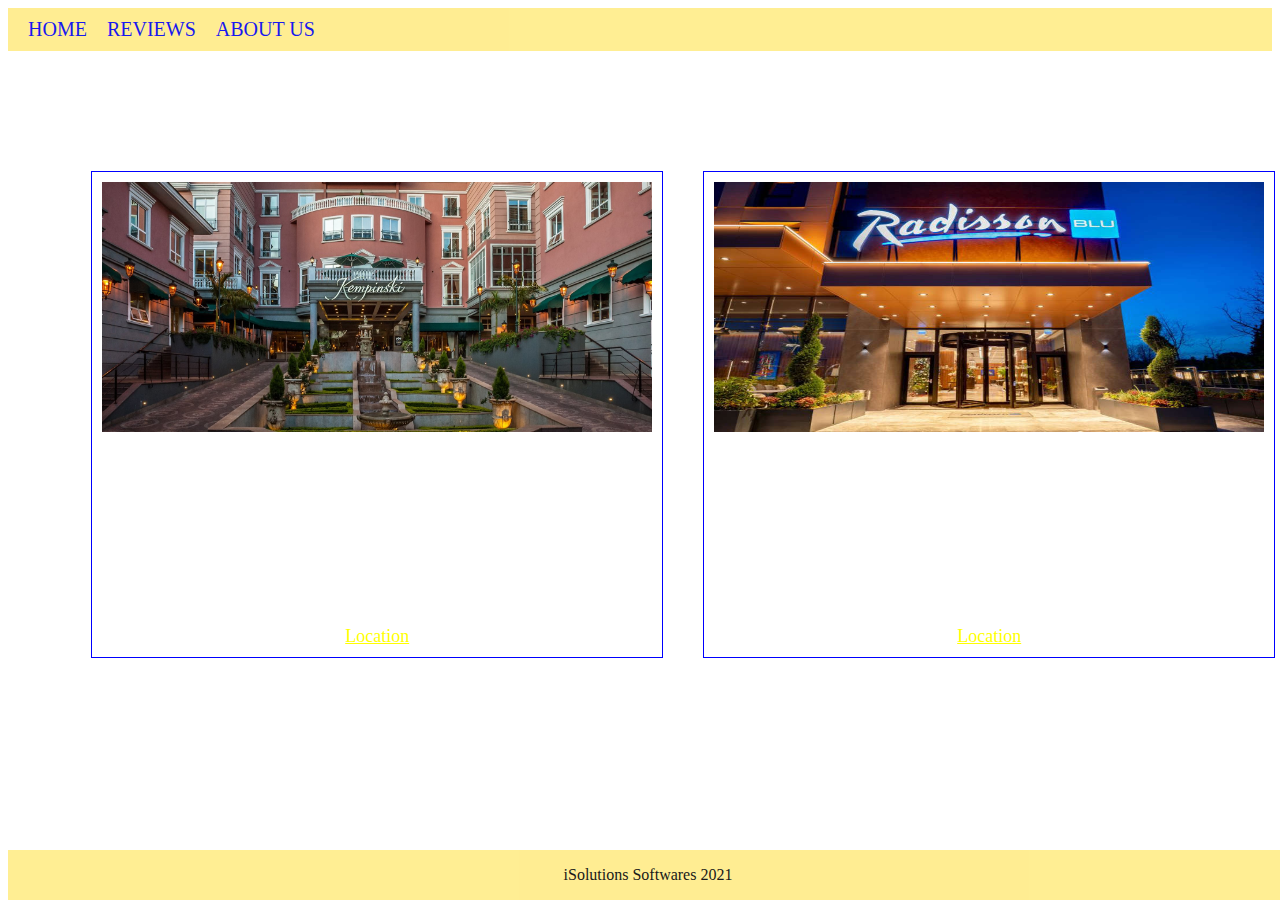
==== High.html @ f46eeff2 "It will link all pages" ====
<!DOCTYPE html>
<html lang="en">

<head>
    <meta charset="UTF-8">
    <meta http-equiv="X-UA-Compatible" content="IE=edge">
    <meta name="viewport" content="width=device-width, initial-scale=1.0">
    <title>Preferred restaurants</title>
    <link rel="stylesheet" href="index.css" class="">
</head>

<body>
    <div class="navbar">
        <li><a href="index.html">HOME</a></li>
        <li><a href="review.html">REVIEWS</a></li>
        <li><a href="about_us.html">ABOUT US</a></li>
    </div>

    <h1>LOCATE THE RESTAURANT MERGING YOUR STANDARDS</h1>

    <div class="hotels">
        <div class="kemp">
            <img src="images/Kempinski.jpg" alt="Kempinski">
            <p>Offering the perfect fusion of European luxury and Kenyan hospitality, Villa Rosa Kempinski is a unique
                destination where guests can spend time relaxing or working.
                In addition to the 200 rooms and suites distributed throughout its ten floors, you will also find
                exquisite dining opportunities here. Our dining selection includes
                Cafe Villa Rosa, K Lounge our lobby lounge; Balcony Bar, Chinese Restaurant 88; Italian Restaurant
                LUCCA; and our Levant -style lounge and restaurant Tambourin.
                The hotel also has a grand ballroom and Kempinski The Spa.
                Kempinski White Glove Services has been implemented to ensure a healthy and safe environment for all our
                guests and employees
                worldwide, at all times.</p>
            <a
                href="https://www.google.com/maps/place/Radisson+Blu+Hotel+%26+Residence,+Nairobi+Arboretum/@-1.2783288,36.8024044,17z/data=!3m1!4b1!4m8!3m7!1s0x182f17c3d58454ff:0x872530bffb8a3741!5m2!4m1!1i2!8m2!3d-1.2783288!4d36.8045931">Location</a>
        </div>

        <div class="rad">
            <img src="images/Radisson.jpg" alt="Radisson">
            <p>Offering the perfect fusion of European luxury and Kenyan hospitality, Villa Rosa Kempinski is a unique
                destination where guests can spend time relaxing or working.
                In addition to the 200 rooms and suites distributed throughout its ten floors, you will also find
                exquisite dining opportunities here. Our dining selection includes
                Cafe Villa Rosa, K Lounge our lobby lounge; Balcony Bar, Chinese Restaurant 88; Italian Restaurant
                LUCCA; and our Levant -style lounge and restaurant Tambourin.
                The hotel also has a grand ballroom and Kempinski The Spa.
                Kempinski White Glove Services has been implemented to ensure a healthy and safe environment for all our
                guests and employees
                worldwide, at all times.</p>
            <a
                href="https://www.google.com/maps/place/Kempinski+The+Spa+-+Nairobi/@-1.271295,36.8067163,17z/data=!3m1!4b1!4m5!3m4!1s0x182f176ed63d2323:0x3dc1e1570bb4f0c8!8m2!3d-1.271295!4d36.808905">Location</a>
        </div>

        <div class="med">
            <img src="images/Med.jpg" alt="Kempinski">
            <p>Offering the perfect fusion of European luxury and Kenyan hospitality, Villa Rosa Kempinski is a unique
                destination where guests can spend time relaxing or working.
                In addition to the 200 rooms and suites distributed throughout its ten floors, you will also find
                exquisite dining opportunities here. Our dining selection includes
                Cafe Villa Rosa, K Lounge our lobby lounge; Balcony Bar, Chinese Restaurant 88; Italian Restaurant
                LUCCA; and our Levant -style lounge and restaurant Tambourin.
                The hotel also has a grand ballroom and Kempinski The Spa.
                Kempinski White Glove Services has been implemented to ensure a healthy and safe environment for all our
                guests and employees
                worldwide, at all times.</p>
            <a
                href="https://www.google.com/maps/place/Radisson+Blu+Hotel+%26+Residence,+Nairobi+Arboretum/@-1.2783288,36.8024044,17z/data=!3m1!4b1!4m8!3m7!1s0x182f17c3d58454ff:0x872530bffb8a3741!5m2!4m1!1i2!8m2!3d-1.2783288!4d36.8045931">Location</a>
        </div>
    </div>

    <div class="footer">
        <p>iSolutions Softwares 2021</p>
    </div>

</body>

</html>
---- index.css ----
* {
    font-family: Georgia, 'Times New Roman', Times, serif;
}

body {
    background-image: url(images/back.jpg);
    background-size: cover;
    background-repeat: no-repeat;
}

.navbar {
    display: flex;
    flex-direction: row;
    background-color: #FFEC87;
    opacity: 0.9;
}

.navbar>li {
    list-style: none;
    font-size: 20px;
    color: black;
    padding-top: 10px;
    padding-bottom: 10px;
    padding-left: 20px;
    font-weight: 500;
}

.navbar>li>a {
    text-decoration: none;
}

h1 {
    text-align: center;
    font-size: 35px;
    color: white;
    margin: 30px;
}

.catching {
    display: flex;
    flex-direction: row;
    width: 60%;
    align-items: center;
    margin: auto;
    margin-top: 5%;
}

.catching>h4 {
    margin-left: 40px;
    margin-right: 40px;
    color: white;
    font-weight: 600;
    font-size: 33px;
    text-align: center;
    width: 6000px;
}

.catching>img {
    border: 2px solid lightblue;
    box-shadow: 0px 0px 3px 3px;
    padding: 5px;
}

h4 {
    color: white;
    text-align: center;
    font-size: 30px;
    margin-top: 3%;
}

.buttons {
    display: flex;
    flex-direction: row;
    justify-content: center;
    align-items: center;
}

.buttons>input:hover {
    background-color: teal;
    color: yellow;
    font-size: 120%;
}

.buttons>a>input {
    font-size: 16px;
    background-color: blue;
    color: white;
    justify-content: space-around;
    margin: 10px;
    padding: 10px;
    border: none;
    border-radius: 3px;
    font-weight: 600;
}

.footer {
    bottom: 0px;
    text-align: center;
    background-color: #FFEC87;
    opacity: 0.9;
    position: fixed;
    width: 100%;
}

.hotels {
    display: flex;
    flex-direction: row;
    justify-content: space-around;
    color: white;
    width: 90%;
    margin: auto;
}

.hotels>div>a{
    color: yellow;
    font-size: 18px;
    text-align: center;
}

.hotels>div {
    margin: 20px;
    border: 1px solid blue;
    box-shadow: 0px 0px 3px 4px;
    width: 90%;
}

.kemp {
    display: flex;
    flex-direction: column;
    padding: 10px;
}

.kemp>img {
    height: 250px;
    width: 550px;
}


.rad {
    display: flex;
    flex-direction: column;
    padding: 10px;
}

.rad>img {
    height: 250px;
    width: 550px;
}

.med {
    display: flex;
    flex-direction: column;
    padding: 10px;
}

.med>img{
    height: 250px;
    width: 550px;
}
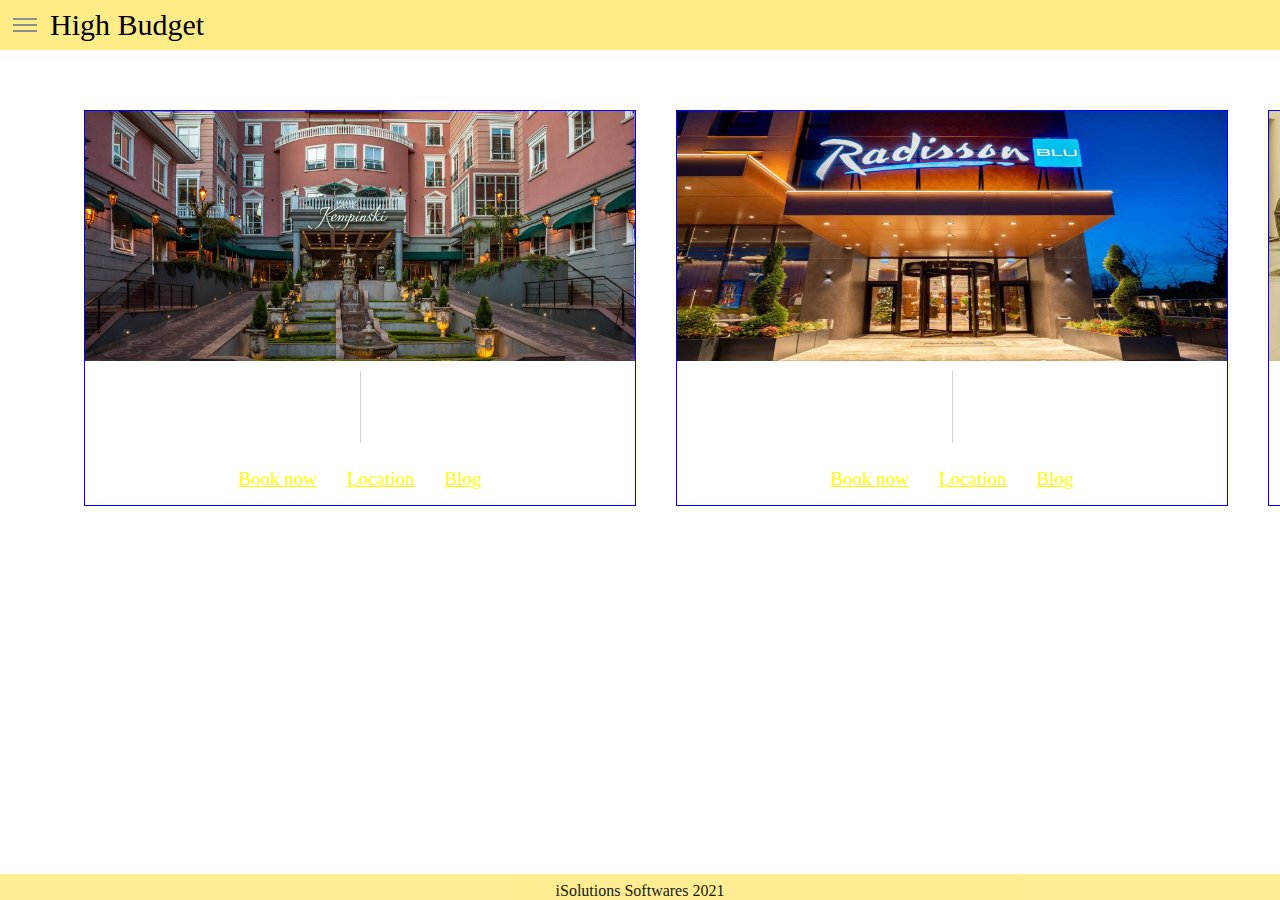
==== commit d8bf50ab: "It will edit navigation bar" ====
--- a/High.html
+++ b/High.html
@@ -7,64 +7,73 @@
     <meta name="viewport" content="width=device-width, initial-scale=1.0">
     <title>Preferred restaurants</title>
     <link rel="stylesheet" href="index.css" class="">
+    <link href="https://cdn.jsdelivr.net/npm/bootstrap@5.0.0-beta3/dist/css/bootstrap.min.css" rel="stylesheet"
+        integrity="sha384-eOJMYsd53ii+scO/bJGFsiCZc+5NDVN2yr8+0RDqr0Ql0h+rP48ckxlpbzKgwra6" crossorigin="anonymous">
+    <script src="https://cdn.jsdelivr.net/npm/@popperjs/core@2.9.1/dist/umd/popper.min.js"
+        integrity="sha384-SR1sx49pcuLnqZUnnPwx6FCym0wLsk5JZuNx2bPPENzswTNFaQU1RDvt3wT4gWFG"
+        crossorigin="anonymous"></script>
+    <script src="https://cdn.jsdelivr.net/npm/bootstrap@5.0.0-beta3/dist/js/bootstrap.min.js"
+        integrity="sha384-j0CNLUeiqtyaRmlzUHCPZ+Gy5fQu0dQ6eZ/xAww941Ai1SxSY+0EQqNXNE6DZiVc"
+        crossorigin="anonymous"></script>
 </head>
 
 <body>
-    <div class="navbar">
-        <li><a href="index.html">HOME</a></li>
-        <li><a href="review.html">REVIEWS</a></li>
-        <li><a href="about_us.html">ABOUT US</a></li>
-    </div>
+    <input type="checkbox" id="drawer-toggle" name="drawer-toggle" />
+    <label for="drawer-toggle" id="drawer-toggle-label"></label>
+    <header>High Budget</header>
+    <nav id="drawer">
+        <ul>
+            <li><a href="index.html">Home</a></li>
+            <li><a href="High.html">High Budget</a></li>
+            <li><a href="Middle.html">Middle Budget</a></li>
+            <li><a href="Low.html">Low Budget</a></li>
+            <li><a href="review.html">Contact Us</a></li>
+        </ul>
+    </nav>
 
-    <h1>LOCATE THE RESTAURANT MERGING YOUR STANDARDS</h1>
+    <h1>HIGH BUDGET HOTELS</h1>
 
     <div class="hotels">
-        <div class="kemp">
+        <div class="hotelDetails">
             <img src="images/Kempinski.jpg" alt="Kempinski">
             <p>Offering the perfect fusion of European luxury and Kenyan hospitality, Villa Rosa Kempinski is a unique
                 destination where guests can spend time relaxing or working.
                 In addition to the 200 rooms and suites distributed throughout its ten floors, you will also find
-                exquisite dining opportunities here. Our dining selection includes
-                Cafe Villa Rosa, K Lounge our lobby lounge; Balcony Bar, Chinese Restaurant 88; Italian Restaurant
-                LUCCA; and our Levant -style lounge and restaurant Tambourin.
-                The hotel also has a grand ballroom and Kempinski The Spa.
-                Kempinski White Glove Services has been implemented to ensure a healthy and safe environment for all our
-                guests and employees
-                worldwide, at all times.</p>
-            <a
-                href="https://www.google.com/maps/place/Radisson+Blu+Hotel+%26+Residence,+Nairobi+Arboretum/@-1.2783288,36.8024044,17z/data=!3m1!4b1!4m8!3m7!1s0x182f17c3d58454ff:0x872530bffb8a3741!5m2!4m1!1i2!8m2!3d-1.2783288!4d36.8045931">Location</a>
+                exquisite dining opportunities here.</p>
+            <div class="links">
+                <a href="https://www.kempinski.com/en/nairobi/hotel-villa-rosa/">Book now</a>
+                <a
+                    href="https://www.google.com/maps/place/Radisson+Blu+Hotel+%26+Residence,+Nairobi+Arboretum/@-1.2783288,36.8024044,17z/data=!3m1!4b1!4m8!3m7!1s0x182f17c3d58454ff:0x872530bffb8a3741!5m2!4m1!1i2!8m2!3d-1.2783288!4d36.8045931">Location</a>
+                <a href="https://www.kempinski.com/en/nairobi/hotel-villa-rosa/villa-rosa-kempinski-blog/">Blog</a>
+            </div>
         </div>
 
-        <div class="rad">
+        <div class="hotelDetails">
             <img src="images/Radisson.jpg" alt="Radisson">
             <p>Offering the perfect fusion of European luxury and Kenyan hospitality, Villa Rosa Kempinski is a unique
                 destination where guests can spend time relaxing or working.
                 In addition to the 200 rooms and suites distributed throughout its ten floors, you will also find
-                exquisite dining opportunities here. Our dining selection includes
-                Cafe Villa Rosa, K Lounge our lobby lounge; Balcony Bar, Chinese Restaurant 88; Italian Restaurant
-                LUCCA; and our Levant -style lounge and restaurant Tambourin.
-                The hotel also has a grand ballroom and Kempinski The Spa.
-                Kempinski White Glove Services has been implemented to ensure a healthy and safe environment for all our
-                guests and employees
-                worldwide, at all times.</p>
-            <a
-                href="https://www.google.com/maps/place/Kempinski+The+Spa+-+Nairobi/@-1.271295,36.8067163,17z/data=!3m1!4b1!4m5!3m4!1s0x182f176ed63d2323:0x3dc1e1570bb4f0c8!8m2!3d-1.271295!4d36.808905">Location</a>
+                exquisite dining opportunities here.</p>
+            <div class="links">
+                <a href="https://www.kempinski.com/en/nairobi/hotel-villa-rosa/">Book now</a>
+                <a
+                    href="https://www.google.com/maps/place/Kempinski+The+Spa+-+Nairobi/@-1.271295,36.8067163,17z/data=!3m1!4b1!4m5!3m4!1s0x182f176ed63d2323:0x3dc1e1570bb4f0c8!8m2!3d-1.271295!4d36.808905">Location</a>
+                <a href="https://www.kempinski.com/en/nairobi/hotel-villa-rosa/villa-rosa-kempinski-blog/">Blog</a>
+            </div>
         </div>
 
-        <div class="med">
+        <div class="hotelDetails">
             <img src="images/Med.jpg" alt="Kempinski">
             <p>Offering the perfect fusion of European luxury and Kenyan hospitality, Villa Rosa Kempinski is a unique
                 destination where guests can spend time relaxing or working.
                 In addition to the 200 rooms and suites distributed throughout its ten floors, you will also find
-                exquisite dining opportunities here. Our dining selection includes
-                Cafe Villa Rosa, K Lounge our lobby lounge; Balcony Bar, Chinese Restaurant 88; Italian Restaurant
-                LUCCA; and our Levant -style lounge and restaurant Tambourin.
-                The hotel also has a grand ballroom and Kempinski The Spa.
-                Kempinski White Glove Services has been implemented to ensure a healthy and safe environment for all our
-                guests and employees
-                worldwide, at all times.</p>
-            <a
-                href="https://www.google.com/maps/place/Radisson+Blu+Hotel+%26+Residence,+Nairobi+Arboretum/@-1.2783288,36.8024044,17z/data=!3m1!4b1!4m8!3m7!1s0x182f17c3d58454ff:0x872530bffb8a3741!5m2!4m1!1i2!8m2!3d-1.2783288!4d36.8045931">Location</a>
+                exquisite dining opportunities here.</p>
+            <div class="links">
+                <a href="https://www.kempinski.com/en/nairobi/hotel-villa-rosa/">Book now</a>
+                <a
+                    href="https://www.google.com/maps/place/Kempinski+The+Spa+-+Nairobi/@-1.271295,36.8067163,17z/data=!3m1!4b1!4m5!3m4!1s0x182f176ed63d2323:0x3dc1e1570bb4f0c8!8m2!3d-1.271295!4d36.808905">Location</a>
+                <a href="https://www.kempinski.com/en/nairobi/hotel-villa-rosa/villa-rosa-kempinski-blog/">Blog</a>
+            </div>
         </div>
     </div>
 
--- a/index.css
+++ b/index.css
@@ -8,32 +8,167 @@
     background-repeat: no-repeat;
 }
 
-.navbar {
-    display: flex;
-    flex-direction: row;
-    background-color: #FFEC87;
-    opacity: 0.9;
-}
-
-.navbar>li {
-    list-style: none;
-    font-size: 20px;
-    color: black;
-    padding-top: 10px;
-    padding-bottom: 10px;
-    padding-left: 20px;
-    font-weight: 500;
-}
-
-.navbar>li>a {
+* {
+    -webkit-box-sizing: border-box;
+    -moz-box-sizing: border-box;
+    -o-box-sizing: border-box;
+    box-sizing: border-box;
+    /* adds animation for all transitions */
+    -webkit-transition: .25s ease-in-out;
+    -moz-transition: .25s ease-in-out;
+    -o-transition: .25s ease-in-out;
+    transition: .25s ease-in-out;
+    margin: 0;
+    padding: 0;
+    -webkit-text-size-adjust: none;
+}
+
+/* Makes sure that everything is 100% height */
+
+html, body {
+    height: 100%;
+    overflow: hidden;
+}
+
+/* gets the actual input out of the way; 
+    we're going to style the label instead */
+
+#drawer-toggle {
+    position: absolute;
+    opacity: 0;
+}
+
+#drawer-toggle-label {
+    -webkit-touch-callout: none;
+    -webkit-user-select: none;
+    -khtml-user-select: none;
+    -moz-user-select: none;
+    -ms-user-select: none;
+    user-select: none;
+    left: 0px;
+    height: 50px;
+    width: 50px;
+    display: block;
+    position: fixed;
+    background: rgba(255, 255, 255, .0);
+    z-index: 1;
+}
+
+/* adds our "hamburger" menu icon */
+
+#drawer-toggle-label:before {
+    content: '';
+    display: block;
+    position: absolute;
+    height: 2px;
+    width: 24px;
+    background: #8d8d8d;
+    left: 13px;
+    top: 18px;
+    box-shadow: 0 6px 0 #8d8d8d, 0 12px 0 #8d8d8d;
+}
+
+header {
+    width: 100%;
+    position: fixed;
+    left: 0px;
+    background: #FFEC87;
+    padding: 10px 10px 10px 50px;
+    font-size: 30px;
+    line-height: 30px;
+    z-index: 0;
+}
+
+/* drawer menu pane - note the 0px width */
+
+#drawer {
+    position: fixed;
+    top: 0;
+    left: -300px;
+    height: 100%;
+    width: 300px;
+    background: #2f2f2f;
+    overflow-x: hidden;
+    overflow-y: scroll;
+    padding: 20px;
+    -webkit-overflow-scrolling: touch;
+}
+
+/* actual page content pane */
+
+#page-content {
+    margin-left: 0px;
+    margin-top: 50px;
+    width: 100%;
+    height: calc(100% - 50px);
+    overflow-x: hidden;
+    overflow-y: scroll;
+    -webkit-overflow-scrolling: touch;
+    padding: 20px;
+}
+
+/* checked styles (menu open state) */
+
+#drawer-toggle:checked~#drawer-toggle-label {
+    height: 100%;
+    width: calc(100% - 300px);
+    background: rgba(255, 255, 255, .8);
+}
+
+#drawer-toggle:checked~#drawer-toggle-label, #drawer-toggle:checked~header {
+    left: 300px;
+}
+
+#drawer-toggle:checked~#drawer {
+    left: 0px;
+}
+
+#drawer-toggle:checked~#page-content {
+    margin-left: 300px;
+}
+
+/* Menu item styles */
+
+#drawer ul {
+    list-style-type: none;
+}
+
+#drawer ul a {
+    display: block;
+    padding: 10px;
+    color: #ffffff;
     text-decoration: none;
+    font-size: 23px;
+}
+
+#drawer ul a:hover {
+    color: blue;
+}
+
+/* Responsive MQ */
+
+@media all and (max-width:350px) {
+    #drawer-toggle:checked~#drawer-toggle-label {
+        height: 100%;
+        width: 50px;
+    }
+    #drawer-toggle:checked~#drawer-toggle-label, #drawer-toggle:checked~header {
+        left: calc(100% - 50px);
+    }
+    #drawer-toggle:checked~#drawer {
+        width: calc(100% - 50px);
+        padding: 20px;
+    }
+    #drawer-toggle:checked~#page-content {
+        margin-left: calc(100% - 50px);
+    }
 }
 
 h1 {
     text-align: center;
     font-size: 35px;
     color: white;
-    margin: 30px;
+    margin-top: 50px;
 }
 
 .catching {
@@ -43,6 +178,7 @@
     align-items: center;
     margin: auto;
     margin-top: 5%;
+    margin-bottom: 3%;
 }
 
 .catching>h4 {
@@ -65,7 +201,15 @@
     color: white;
     text-align: center;
     font-size: 30px;
-    margin-top: 3%;
+    padding: 4%;
+}
+
+h3 {
+    color: white;
+    text-align: center;
+    font-size: 30px;
+    font-family: -apple-system, BlinkMacSystemFont, 'Segoe UI', Roboto, Oxygen, Ubuntu, Cantarell, 'Open Sans', 'Helvetica Neue', sans-serif;
+    margin-top: 4%;
 }
 
 .buttons {
@@ -75,9 +219,9 @@
     align-items: center;
 }
 
-.buttons>input:hover {
+.buttons>a>input:hover {
     background-color: teal;
-    color: yellow;
+    color: black;
     font-size: 120%;
 }
 
@@ -102,6 +246,10 @@
     width: 100%;
 }
 
+.footer>p {
+    padding-top: 8px;
+}
+
 .hotels {
     display: flex;
     flex-direction: row;
@@ -111,10 +259,22 @@
     margin: auto;
 }
 
-.hotels>div>a{
+.links {
+    display: flex;
+    flex-direction: row;
+    justify-content: center;
+    align-items: center;
+}
+
+.links>a {
+    margin: 10px;
+    padding: 5px;
+    font-size: 19px;
     color: yellow;
-    font-size: 18px;
-    text-align: center;
+}
+
+.links>a:hover {
+    color: blue;
 }
 
 .hotels>div {
@@ -124,36 +284,125 @@
     width: 90%;
 }
 
-.kemp {
+.hotelDetails {
     display: flex;
     flex-direction: column;
-    padding: 10px;
-}
-
-.kemp>img {
+}
+
+.hotelDetails>img {
     height: 250px;
     width: 550px;
 }
 
-
-.rad {
+.hotelDetails>p {
+    margin: 10px;
+    columns: 2;
+    column-rule: 1px solid lightgray;
+}
+
+.frm {
     display: flex;
     flex-direction: column;
-    padding: 10px;
-}
-
-.rad>img {
-    height: 250px;
+    justify-content: center;
+    font-size: 30px;
     width: 550px;
-}
-
-.med {
+    margin: auto;
+    margin-top: 3%;
+}
+
+.form {
     display: flex;
     flex-direction: column;
-    padding: 10px;
-}
-
-.med>img{
-    height: 250px;
-    width: 550px;
+    font-size: 18px;
+    padding: 20px;
+}
+
+.form>label {
+    color: white;
+    font-weight: 700;
+}
+
+.form>textarea {
+    opacity: 0.8;
+    border-radius: 3px;
+    font-size: 17px;
+    height: 100px;
+}
+
+.form>textarea:hover {
+    border: 3px solid lightgreen;
+}
+
+.form>input {
+    opacity: 0.8;
+    border: none;
+    width: 500px;
+    font-size: 20px;
+    padding-top: 4px;
+    padding-bottom: 4px;
+    border-radius: 3px;
+    color: black;
+    padding: 6px;
+    font-size: 18px;
+}
+
+.form>input:hover {
+    font-size: 120%;
+    border: 3px solid lightgreen;
+}
+
+.frm>button {
+    font-size: 20px;
+    padding: 15px;
+    background-color: blue;
+    color: white;
+    font-weight: 500;
+    border: none;
+    border-radius: 3px;
+    width: 500px;
+    margin: auto;
+}
+
+.frm>button:hover {
+    background-color: green;
+    font-weight: 600;
+}
+
+.underline {
+    border: 2px solid white;
+    width: 100%;
+    margin-top: 4%;
+    margin-bottom: 1%;
+}
+
+.under {
+    border: 2px solid white;
+    width: 100%;
+    margin-top: 1%;
+    margin-bottom: 2%;
+}
+
+.details {
+    color: white;
+    font-size: 25PX;
+    border-right: 1px solid lightgray;
+    padding-right: 40px;
+}
+
+.images>a>img {
+    height: 40px;
+    width: 80px;
+    padding-left: 40px;
+}
+
+.images>a>img:hover {
+    height: 50px;
+    width: 90px;
+}
+
+#cont {
+    display: flex;
+    flex-direction: row;
+    justify-content: center;
+    align-items: center;
 }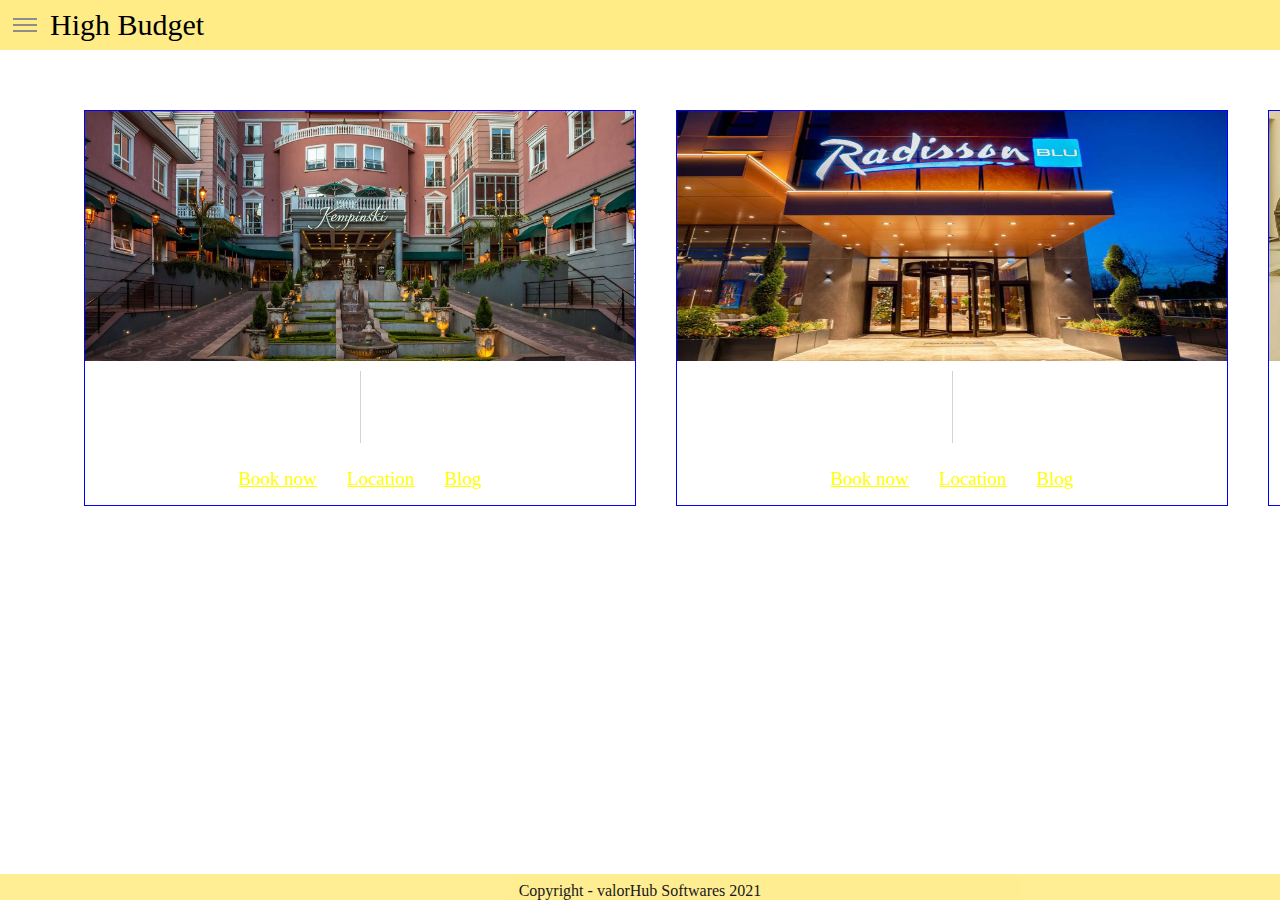
==== commit ab1975e4: "It will edit page headers" ====
--- a/High.html
+++ b/High.html
@@ -5,7 +5,8 @@
     <meta charset="UTF-8">
     <meta http-equiv="X-UA-Compatible" content="IE=edge">
     <meta name="viewport" content="width=device-width, initial-scale=1.0">
-    <title>Preferred restaurants</title>
+    <title>High budget restaurants</title>
+    <link rel="icon" href="images/food">
     <link rel="stylesheet" href="index.css" class="">
     <link href="https://cdn.jsdelivr.net/npm/bootstrap@5.0.0-beta3/dist/css/bootstrap.min.css" rel="stylesheet"
         integrity="sha384-eOJMYsd53ii+scO/bJGFsiCZc+5NDVN2yr8+0RDqr0Ql0h+rP48ckxlpbzKgwra6" crossorigin="anonymous">
@@ -78,7 +79,7 @@
     </div>
 
     <div class="footer">
-        <p>iSolutions Softwares 2021</p>
+        <p>Copyright - valorHub Softwares 2021</p>
     </div>
 
 </body>
--- a/index.css
+++ b/index.css
@@ -202,6 +202,8 @@
     text-align: center;
     font-size: 30px;
     padding: 4%;
+    font-family: initial;
+    font-style: italic;
 }
 
 h3 {
